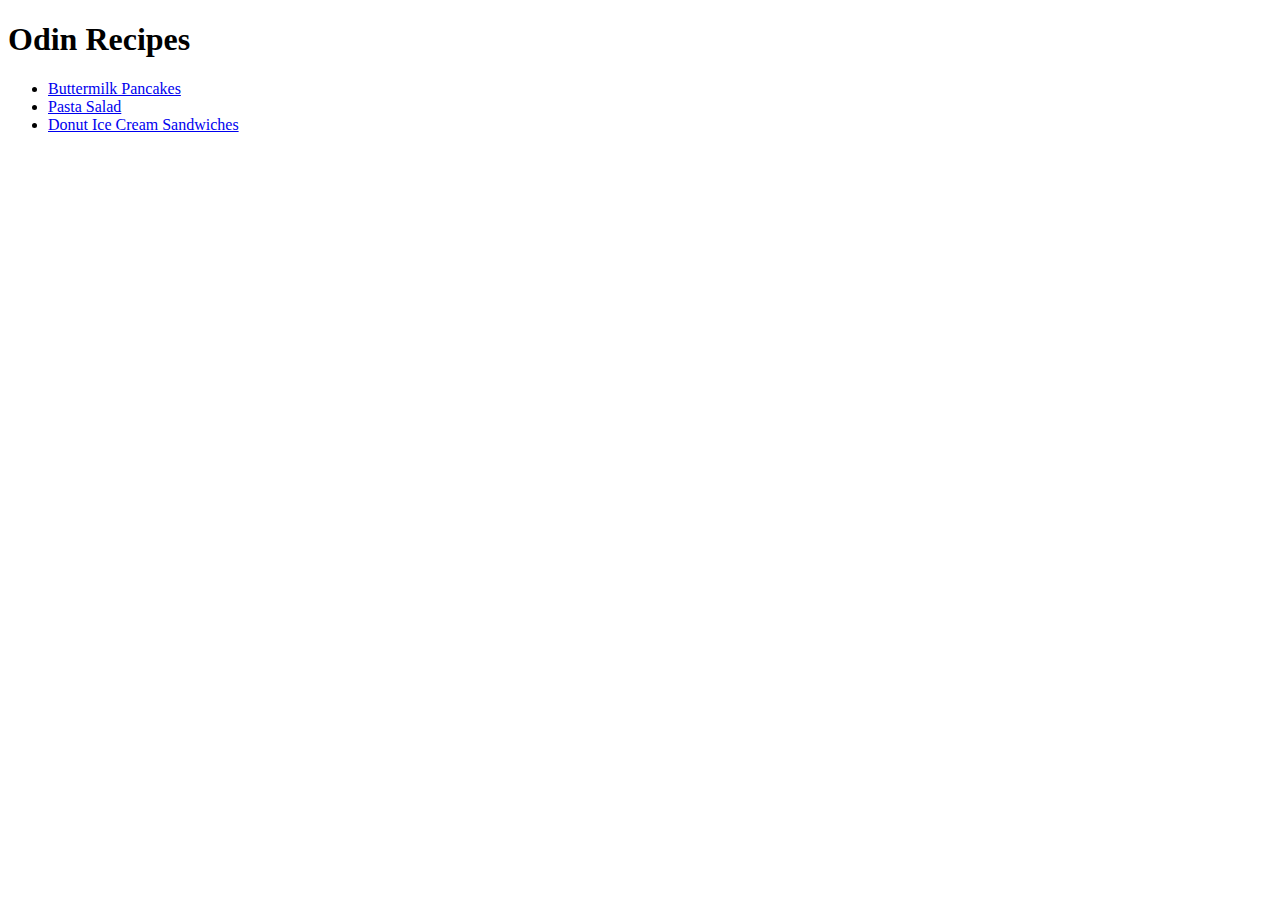
==== index.html @ 457e70d9 "Completed Foundations Recipes Assignment" ====
<!DOCTYPE html>
<html lang="en">
  <head>
    <meta charset="UTF-8" />
    <meta name="viewport" content="width=device-width, initial-scale=1.0" />
    <title>Odin Recipes</title>
  </head>
  <body>
    <h1>Odin Recipes</h1>
    <ul>
      <li>
        <a href="./recipes/buttermilk-pancakes.html">Buttermilk Pancakes</a>
      </li>
      <li>
        <a href="./recipes/pasta-salad.html">Pasta Salad</a>
      </li>
      <li>
        <a href="./recipes/donut-ice-cream-sandwiches.html"
          >Donut Ice Cream Sandwiches</a
        >
      </li>
    </ul>
  </body>
</html>
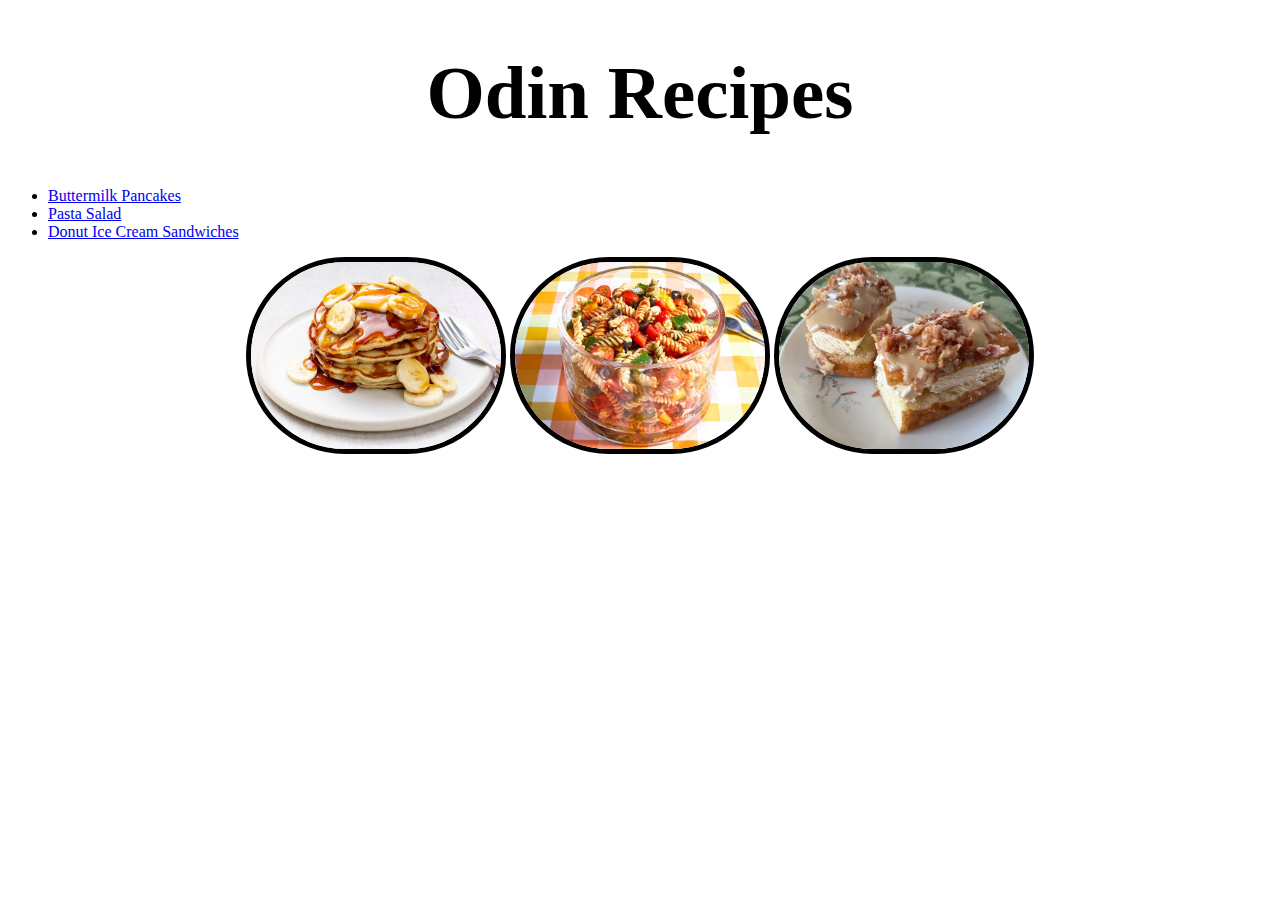
==== commit 983d87ad: "Create Style.CSS & Add Images to Index.html" ====
--- a/index.html
+++ b/index.html
@@ -4,21 +4,35 @@
     <meta charset="UTF-8" />
     <meta name="viewport" content="width=device-width, initial-scale=1.0" />
     <title>Odin Recipes</title>
+    <link rel="stylesheet" href="./style.css" />
   </head>
   <body>
     <h1>Odin Recipes</h1>
-    <ul>
-      <li>
-        <a href="./recipes/buttermilk-pancakes.html">Buttermilk Pancakes</a>
-      </li>
-      <li>
-        <a href="./recipes/pasta-salad.html">Pasta Salad</a>
-      </li>
-      <li>
-        <a href="./recipes/donut-ice-cream-sandwiches.html"
-          >Donut Ice Cream Sandwiches</a
-        >
-      </li>
-    </ul>
+    <nav>
+      <ul>
+        <li>
+          <a href="./recipes/buttermilk-pancakes.html">Buttermilk Pancakes</a>
+        </li>
+        <li>
+          <a href="./recipes/pasta-salad.html">Pasta Salad</a>
+        </li>
+        <li>
+          <a href="./recipes/donut-ice-cream-sandwiches.html"
+            >Donut Ice Cream Sandwiches</a
+          >
+        </li>
+      </ul>
+    </nav>
+    <section>
+      <img
+        src="./recipes/img/buttermilk-pancakes.jpg"
+        alt="Buttermilk Pancakes"
+      />
+      <img src="./recipes/img/pasta-salad.jpg" alt="Pasta Salad" />
+      <img
+        src="./recipes/img/donut-ice-cream-sandwiches.webp"
+        alt="Donut Ice Cream Sandwiches"
+      />
+    </section>
   </body>
 </html>
--- a/style.css
+++ b/style.css
@@ -0,0 +1,14 @@
+h1 {
+  font-size: 75px;
+  text-align: center;
+}
+
+section img {
+  width: 250px;
+  border-radius: 100px;
+  border: 5px black solid;
+}
+
+section {
+  text-align: center;
+}
